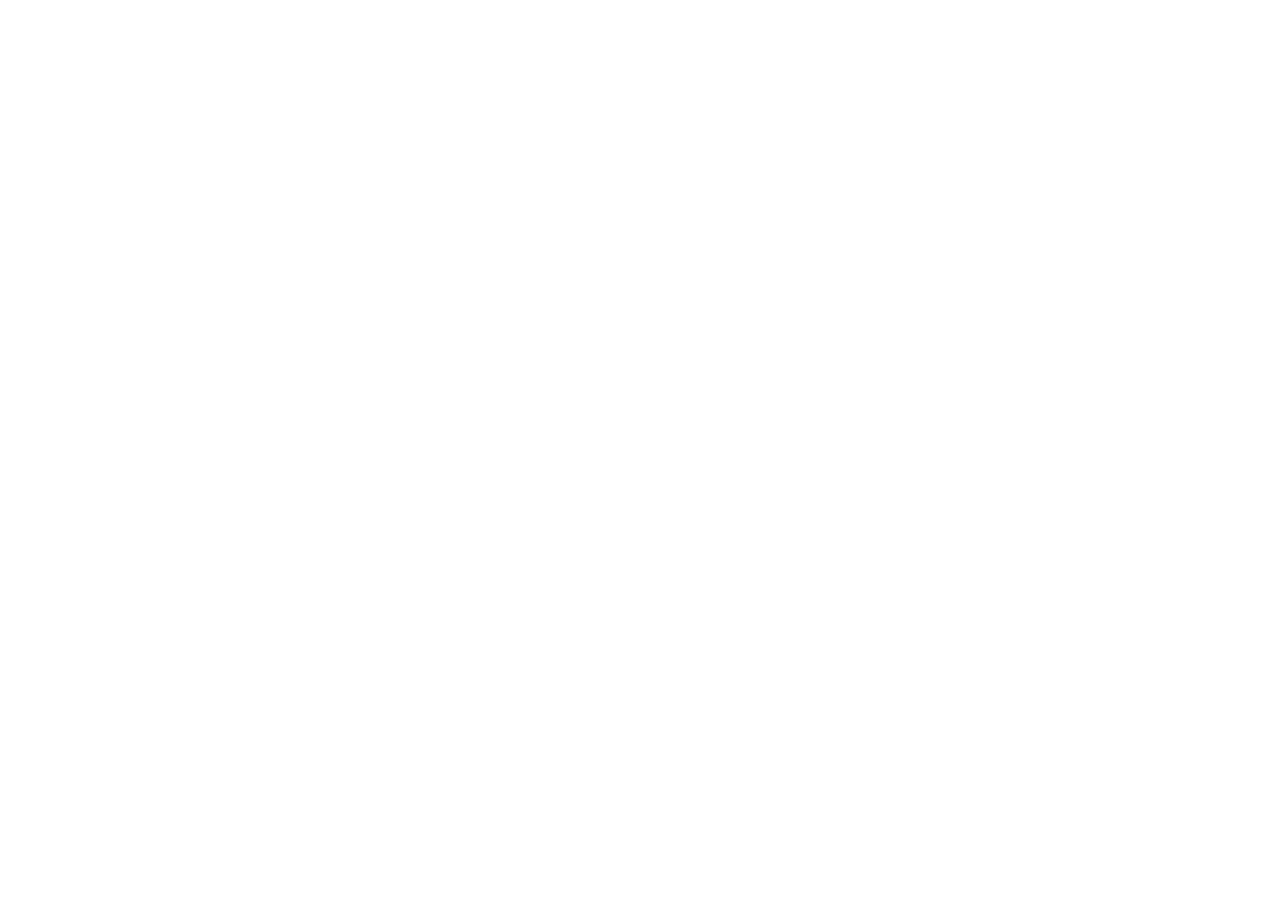
==== index.html @ 4f4cb757 "first commit" ====
<!DOCTYPE html>
<html lang="en">
<head>
    <meta charset="UTF-8">
    <meta http-equiv="X-UA-Compatible" content="IE=edge">
    <meta name="viewport" content="width=device-width, initial-scale=1.0">
    <title>Twitter AF</title>
</head>
<body>
    
</body>
</html>
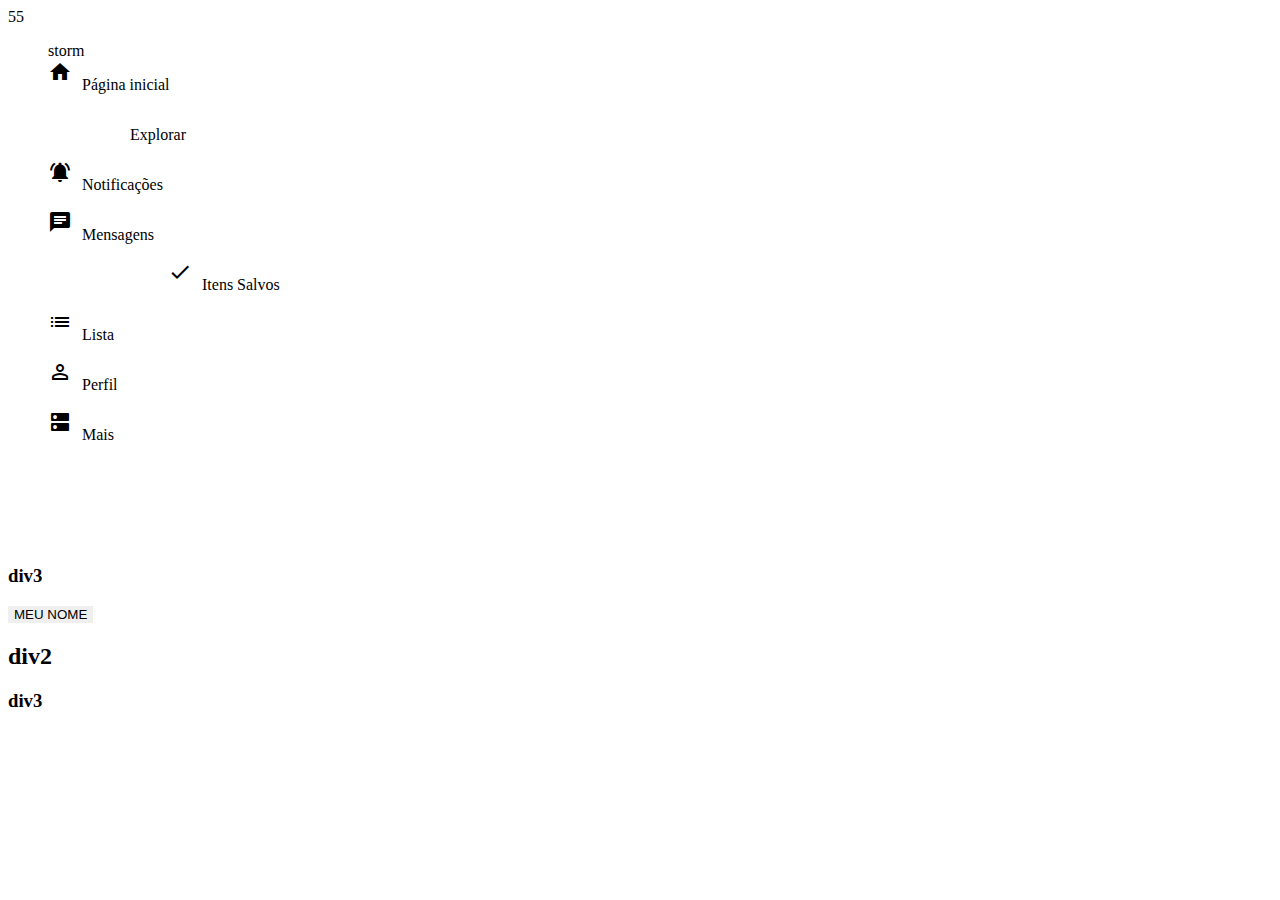
==== commit 4d53292a: "af" ====
--- a/index.html
+++ b/index.html
@@ -1,12 +1,89 @@
 <!DOCTYPE html>
-<html lang="en">
+<html lang="br">
 <head>
     <meta charset="UTF-8">
     <meta http-equiv="X-UA-Compatible" content="IE=edge">
     <meta name="viewport" content="width=device-width, initial-scale=1.0">
-    <title>Twitter AF</title>
+     <link href="https://cdn.jsdelivr.net/npm/bootstrap@5.1.3/dist/css/bootstrap.min.css" rel="stylesheet" integrity="sha384-1BmE4kWBq78iYhFldvKuhfTAU6auU8tT94WrHftjDbrCEXSU1oBoqyl2QvZ6jIW3" crossorigin="anonymous"> 
+     <link rel="stylesheet"
+     href="https://fonts.googleapis.com/css?family=Tangerine">
+     <link href="https://fonts.googleapis.com/icon?family=Material+Icons"
+      rel="stylesheet">
+     <link href="./style.css" rel="stylesheet">
+    <script src="hrr.js"></script>
+
+    <title>Twitter Filomeno</title>
 </head>
 <body>
-    
+    <div class="divprincipal row ">
+        <div class=" div1 col">
+            <ul class="list-menu align-items-center">
+                <li>
+                    <span >
+                        storm
+                    </span>
+                </li>
+                <li>
+                    <span class="material-icons"> home </span>
+                    <p> Página inicial </p> 
+                </li>
+                <li>
+                    <span class="material-icons"> tag </span>
+                    <p> Explorar </p> 
+                </li>
+                <li>
+                    <span class="material-icons"> notifications_active </span>
+                    <p> Notificações </p> 
+                </li>
+                <li>
+                    <span class="material-icons"> chat </span>
+                    <p> Mensagens </p> 
+                </li>
+                <li>
+                    <span class="material-icons"> fact_check </span>
+                    <p>Itens Salvos </p> 
+                </li>
+                <li>
+                    <span class="material-icons"> list </span>
+                    <p>Lista </p> 
+                </li> 
+                <li>
+                    <span class="material-icons"> perm_identity </span>
+                    <p> Perfil </p> 
+                </li>
+                <li>
+                    <span class="material-icons"> dns </span>
+                    <p> Mais </p> 
+                </li>
+              </ul>
+              <button class="text-white btn bg-primary sidebar__tweet "> Tweetar </button>
+
+
+              
+
+              <div class=" bg-success col">
+                <h3 id="div3">div3</h3>
+                <button onclick='meuNome()'> MEU NOME </button>
+            </div>
+        </div>
+
+
+
+
+        <div class=" div2  bg-secondary col-sm-6  col-xs-4">
+            <h2>div2</h2>
+        </div>
+        <div class=" div3 bg-success col">
+            <h3>div3</h3>
+        </div>    
+    </div>
 </body>
+<footer>
+
+
+
+    <script src="https://cdn.jsdelivr.net/npm/@popperjs/core@2.10.2/dist/umd/popper.min.js" integrity="sha384-7+zCNj/IqJ95wo16oMtfsKbZ9ccEh31eOz1HGyDuCQ6wgnyJNSYdrPa03rtR1zdB" crossorigin="anonymous"></script>
+    <script src="https://cdn.jsdelivr.net/npm/bootstrap@5.1.3/dist/js/bootstrap.min.js" integrity="sha384-QJHtvGhmr9XOIpI6YVutG+2QOK9T+ZnN4kzFN1RtK3zEFEIsxhlmWl5/YESvpZ13" crossorigin="anonymous"></script>
+    <script src="https://cdn.jsdelivr.net/npm/bootstrap@5.1.3/dist/js/bootstrap.bundle.min.js" integrity="sha384-ka7Sk0Gln4gmtz2MlQnikT1wXgYsOg+OMhuP+IlRH9sENBO0LRn5q+8nbTov4+1p" crossorigin="anonymous"></script>
+</footer>
 </html>--- a/style.css
+++ b/style.css
@@ -0,0 +1,40 @@
+.div1{
+    height: 100%;
+}
+    
+.list-menu{
+    list-style-type: none;
+}
+    
+.list-menu li {
+    display: flex;
+}
+    
+    
+.list-menu span {
+    margin-right: 10px;
+}
+    
+button{
+    border: none;
+}
+    
+    
+.btn-new-twitter{
+    width: 200px;
+}
+    
+.icon-twitter{
+    padding: 20px 0px 20px 0px;
+}
+
+.sidebar__tweet {
+    width: 200px;
+    background-color: var(--twitter-color);
+    border: none;
+    color: white;
+    font-weight: 900;
+    border-radius: 30px;
+    height: 50px;
+    margin-top: 20px;
+}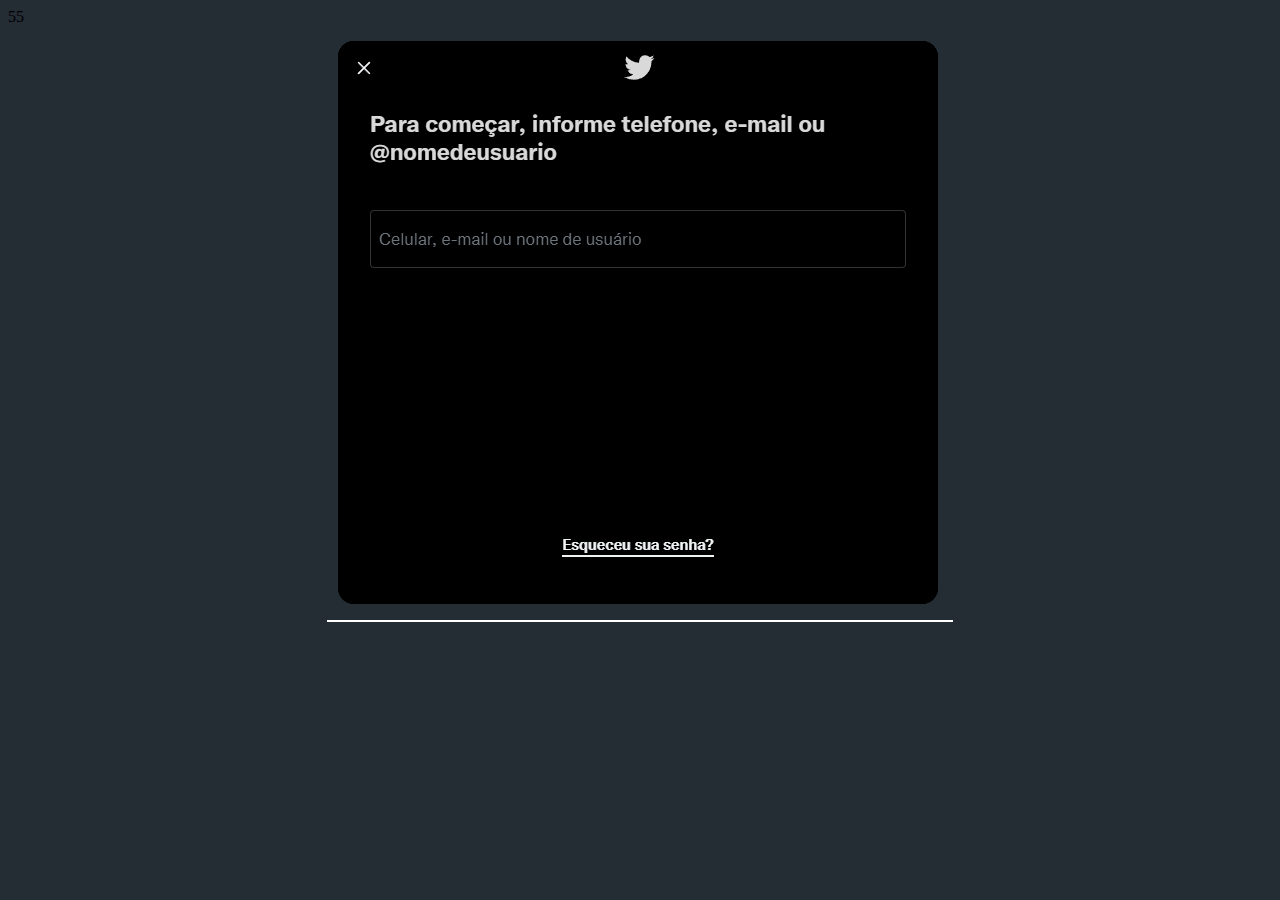
==== commit 230d30a2: "Ap" ====
--- a/index.html
+++ b/index.html
@@ -11,79 +11,12 @@
       rel="stylesheet">
      <link href="./style.css" rel="stylesheet">
     <script src="hrr.js"></script>
-
-    <title>Twitter Filomeno</title>
+    <link rel="SHORTCUT ICON" href="Imagens/tLogo.png" >
+    <title>TwitterAF</title>
 </head>
-<body>
-    <div class="divprincipal row ">
-        <div class=" div1 col">
-            <ul class="list-menu align-items-center">
-                <li>
-                    <span >
-                        storm
-                    </span>
-                </li>
-                <li>
-                    <span class="material-icons"> home </span>
-                    <p> Página inicial </p> 
-                </li>
-                <li>
-                    <span class="material-icons"> tag </span>
-                    <p> Explorar </p> 
-                </li>
-                <li>
-                    <span class="material-icons"> notifications_active </span>
-                    <p> Notificações </p> 
-                </li>
-                <li>
-                    <span class="material-icons"> chat </span>
-                    <p> Mensagens </p> 
-                </li>
-                <li>
-                    <span class="material-icons"> fact_check </span>
-                    <p>Itens Salvos </p> 
-                </li>
-                <li>
-                    <span class="material-icons"> list </span>
-                    <p>Lista </p> 
-                </li> 
-                <li>
-                    <span class="material-icons"> perm_identity </span>
-                    <p> Perfil </p> 
-                </li>
-                <li>
-                    <span class="material-icons"> dns </span>
-                    <p> Mais </p> 
-                </li>
-              </ul>
-              <button class="text-white btn bg-primary sidebar__tweet "> Tweetar </button>
-
-
-              
-
-              <div class=" bg-success col">
-                <h3 id="div3">div3</h3>
-                <button onclick='meuNome()'> MEU NOME </button>
-            </div>
-        </div>
-
-
-
-
-        <div class=" div2  bg-secondary col-sm-6  col-xs-4">
-            <h2>div2</h2>
-        </div>
-        <div class=" div3 bg-success col">
-            <h3>div3</h3>
-        </div>    
-    </div>
+<body class="fundohome">
+<div class="imgtravada" align= "Center">
+    <a  alig= "center" href="home.html"><img src="Imagens/tPrincipal.png" ></a>
+</div>
 </body>
-<footer>
-
-
-
-    <script src="https://cdn.jsdelivr.net/npm/@popperjs/core@2.10.2/dist/umd/popper.min.js" integrity="sha384-7+zCNj/IqJ95wo16oMtfsKbZ9ccEh31eOz1HGyDuCQ6wgnyJNSYdrPa03rtR1zdB" crossorigin="anonymous"></script>
-    <script src="https://cdn.jsdelivr.net/npm/bootstrap@5.1.3/dist/js/bootstrap.min.js" integrity="sha384-QJHtvGhmr9XOIpI6YVutG+2QOK9T+ZnN4kzFN1RtK3zEFEIsxhlmWl5/YESvpZ13" crossorigin="anonymous"></script>
-    <script src="https://cdn.jsdelivr.net/npm/bootstrap@5.1.3/dist/js/bootstrap.bundle.min.js" integrity="sha384-ka7Sk0Gln4gmtz2MlQnikT1wXgYsOg+OMhuP+IlRH9sENBO0LRn5q+8nbTov4+1p" crossorigin="anonymous"></script>
-</footer>
 </html>--- a/style.css
+++ b/style.css
@@ -1,5 +1,20 @@
+ 
 .div1{
     height: 100%;
+    position: fixed;
+}
+
+.div2{
+    margin-left: 20%;
+    height: 100%;
+    scroll-behavior: auto;
+    position: relative;
+}
+
+.div3{
+    margin-left: 70%;
+    height: 100%;     
+    position: fixed;
 }
     
 .list-menu{
@@ -37,4 +52,19 @@
     border-radius: 30px;
     height: 50px;
     margin-top: 20px;
-}+}
+
+.meio{
+    border: 1px solid #d5d5d5;
+    padding:5px 20px 5px 20px; 
+    border-radius: 1px;
+    width:90%;
+    margin-right: 0px;
+    
+}
+
+.fundohome{
+    background-color: 
+    #242c34;
+}
+
